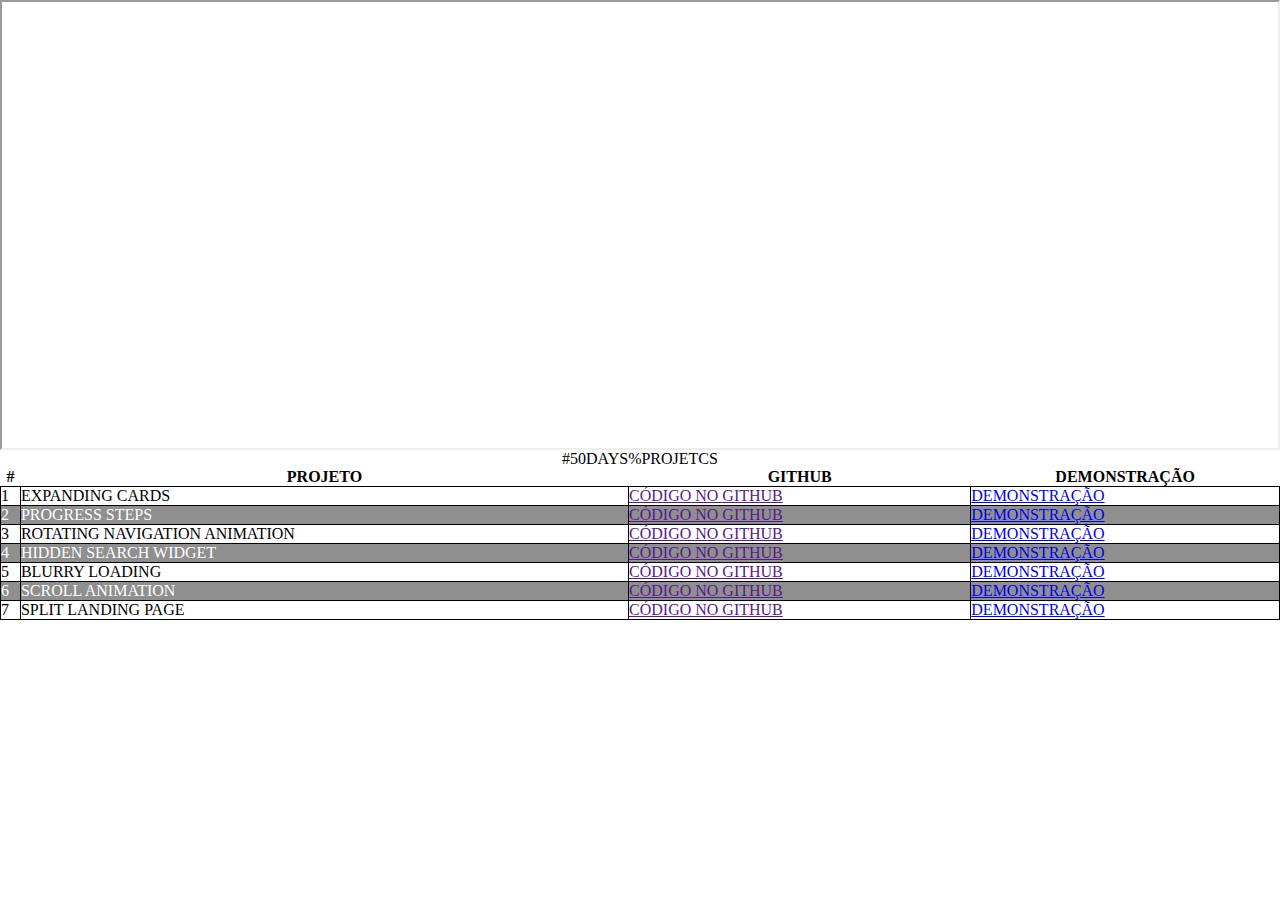
==== index.html @ 66b9be38 "projects" ====
<!DOCTYPE html>
<html lang="en">
<head>
    <meta charset="UTF-8">
    <meta http-equiv="X-UA-Compatible" content="IE=edge">
    <meta name="viewport" content="width=device-width, initial-scale=1.0">
    <title>#50Projects50Days</title>
    <link rel="stylesheet" href="style.css">
</head>
<body>
    <header>
        <nav></nav>
    </header>
    <main>
        <section id="container-frame">
            <iframe src="" name="frame"></iframe>
        </section>
        <section id="container-projects">
            <table>
                <caption>#50days%projetcs</caption>
                <thead>
                    <tr>
                        <th>#</th>
                        <th>Projeto</th>
                        <th>Github</th>
                        <th>Demonstração</th>
                    </tr>
                </thead>
                <tbody>
                    <tr>
                        <td>1</td>
                        <td>Expanding Cards</td>
                        <td><a href="">Código no Github</a></td>
                        <td><a href="Expanding Cards/" target="frame">Demonstração</a></td>
                    </tr>
                    <tr>
                        <td>2</td>
                        <td>Progress Steps</td>
                        <td><a href="">Código no Github</a></td>
                        <td><a href="Progress Steps/" target="frame">Demonstração</a></td>
                    </tr>
                    <tr>
                        <td>3</td>
                        <td>Rotating Navigation Animation</td>
                        <td><a href="">Código no Github</a></td>
                        <td><a href="Rotating Navigation Animation/" target="frame">Demonstração</a></td>
                    </tr>
                    <tr>
                        <td>4</td>
                        <td>Hidden Search Widget</td>
                        <td><a href="">Código no Github</a></td>
                        <td><a href="Hidden Search Widget/" target="frame">Demonstração</a></td>
                    </tr>
                    <tr>
                        <td>5</td>
                        <td>Blurry Loading</td>
                        <td><a href="">Código no Github</a></td>
                        <td><a href="Blurry Loading/" target="frame">Demonstração</a></td>
                    </tr>
                    <tr>
                        <td>6</td>
                        <td>Scroll Animation</td>
                        <td><a href="">Código no Github</a></td>
                        <td><a href="Scroll Animation/" target="frame">Demonstração</a></td>
                    </tr>
                    <tr>
                        <td>7</td>
                        <td>Split Landing Page</td>
                        <td><a href="">Código no Github</a></td>
                        <td><a href="Split Landing Page/" target="frame">Demonstração</a></td>
                    </tr>
                </tbody>
            </table>
        </section>
    </main>
</body>
<script src="script.js"></script>
</html>
---- style.css ----
*{
    margin: 0;
    padding: 0;
    box-sizing: border-box;
}
#container-frame, #container-projects{
    width: 100%;
    height: 50%;
}
body{
    width: 100vw;
    height: 100vh;
}
main{
    height: 100%;
}
iframe{
    width: 100%;
    height: 100%;
}
table{
    border-collapse: collapse;
    width: 100%;
    text-transform: uppercase;
}

table tr:nth-child(even){
    background-color: rgb(143, 143, 143);
}
table tr:nth-child(even) td{
    color: #fff;
}
table td{
    border: 1px solid #000;
}
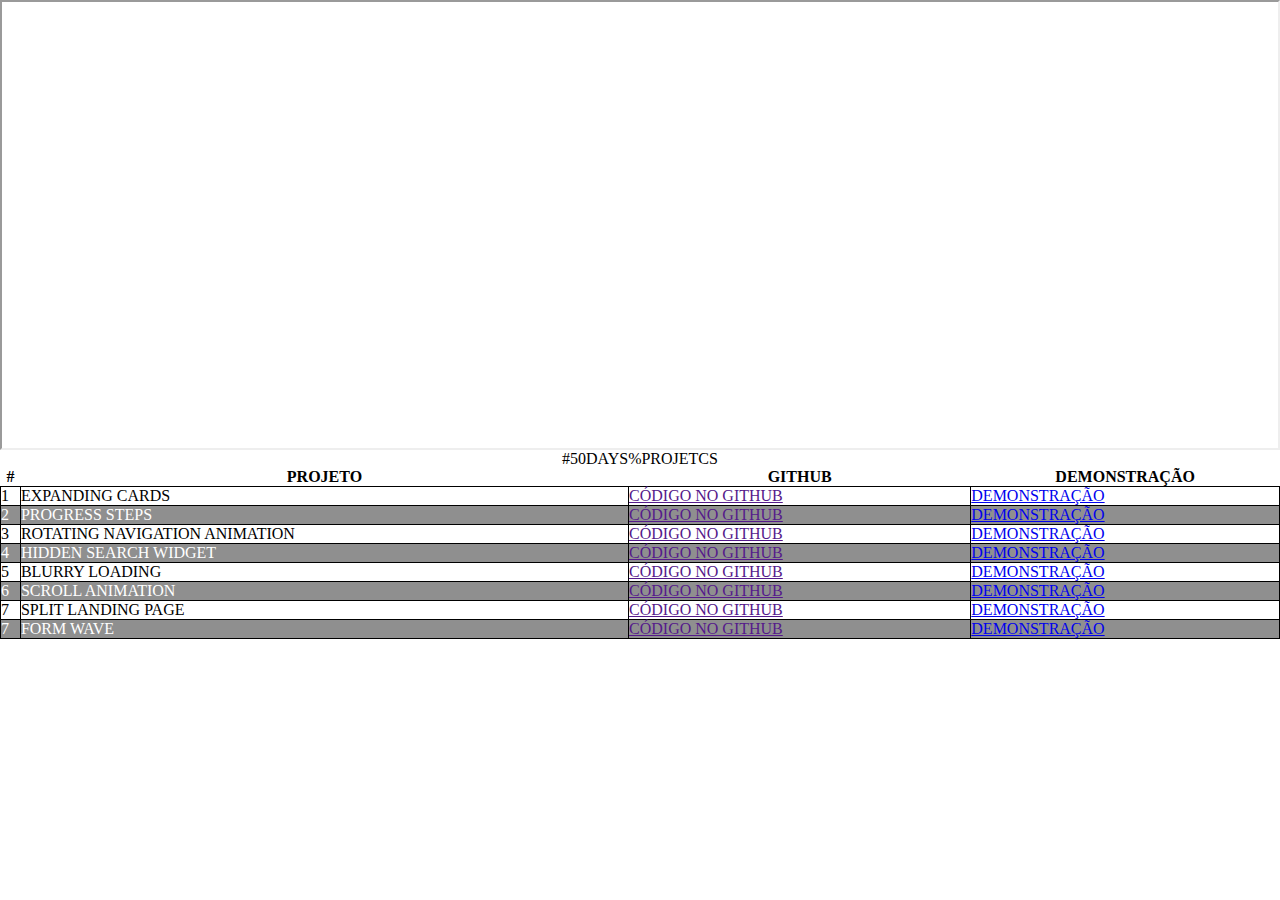
==== commit a1cc5d76: "form wave input" ====
--- a/index.html
+++ b/index.html
@@ -69,6 +69,12 @@
                         <td><a href="">Código no Github</a></td>
                         <td><a href="Split Landing Page/" target="frame">Demonstração</a></td>
                     </tr>
+                    <tr>
+                        <td>7</td>
+                        <td>Form Wave</td>
+                        <td><a href="">Código no Github</a></td>
+                        <td><a href="Form Wave/" target="frame">Demonstração</a></td>
+                    </tr>
                 </tbody>
             </table>
         </section>
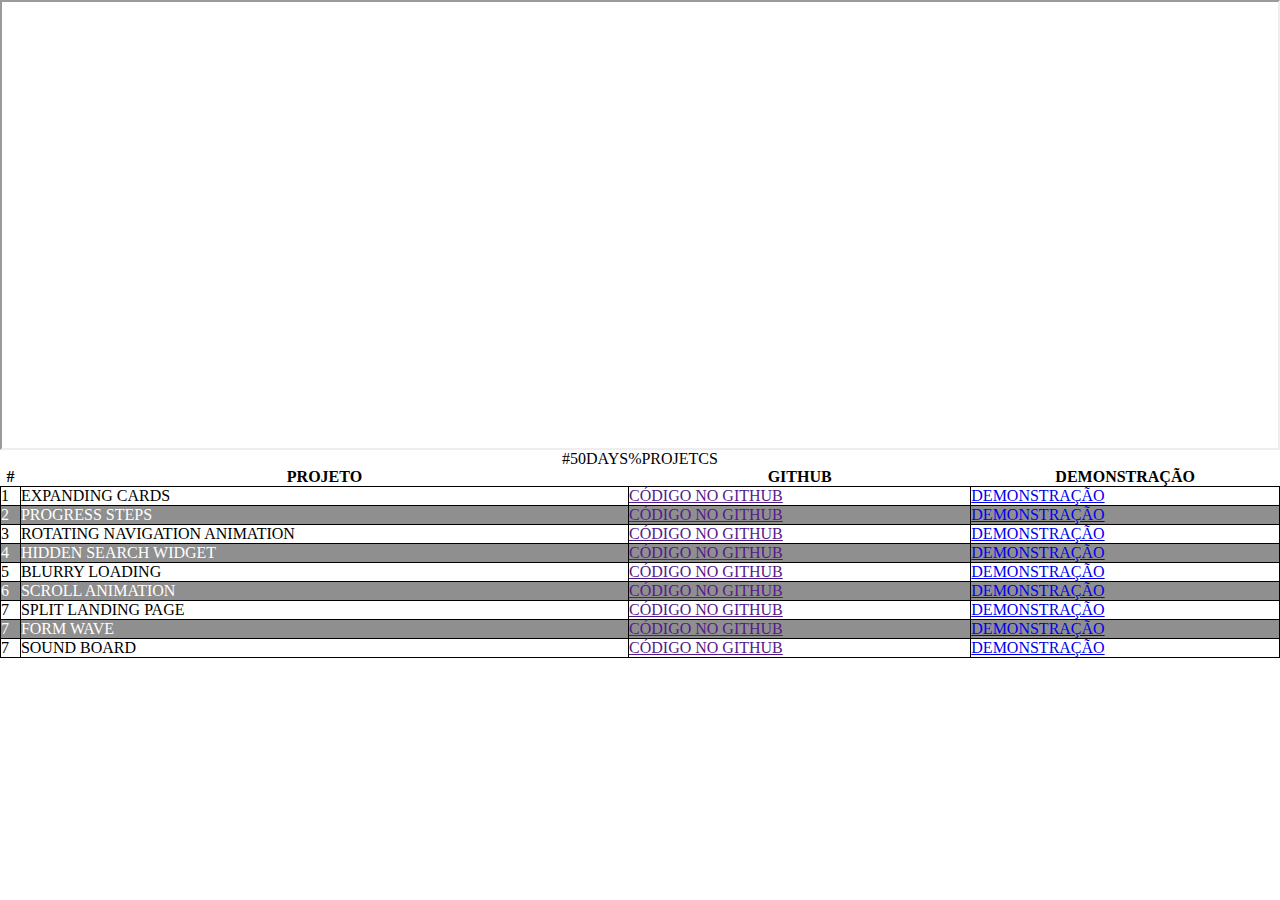
==== commit cf7204db: "Sound Wave" ====
--- a/index.html
+++ b/index.html
@@ -75,6 +75,12 @@
                         <td><a href="">Código no Github</a></td>
                         <td><a href="Form Wave/" target="frame">Demonstração</a></td>
                     </tr>
+                    <tr>
+                        <td>7</td>
+                        <td>Sound Board</td>
+                        <td><a href="">Código no Github</a></td>
+                        <td><a href="Sound Board/" target="frame">Demonstração</a></td>
+                    </tr>
                 </tbody>
             </table>
         </section>
